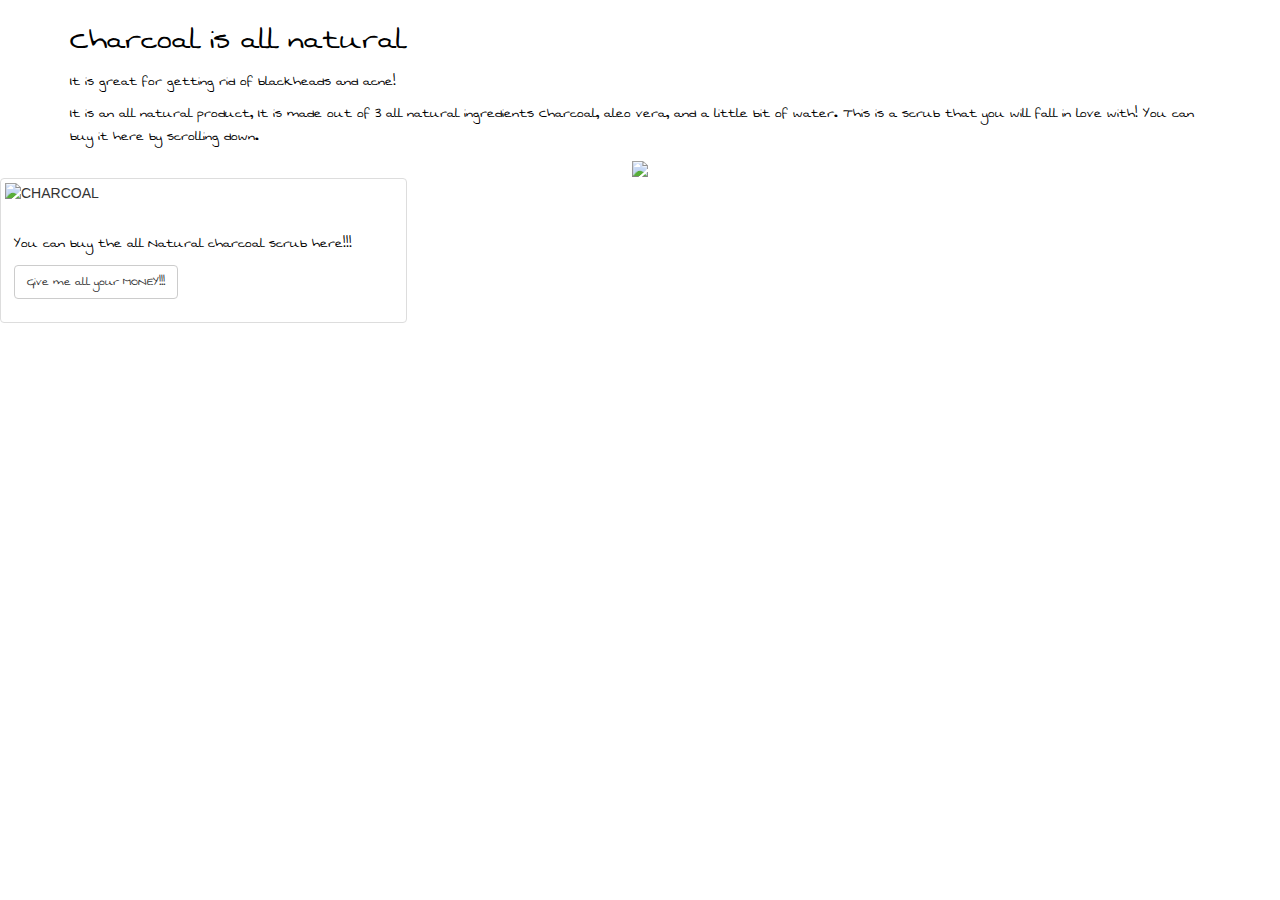
==== index.1.html @ 53dfaa62 "charcoal scrub" ====
<!DOCTYPE html>
<html>
<head><link href="https://fonts.googleapis.com/css?family=Ranga|Swanky+and+Moo+Moo" rel="stylesheet"> 
<link href="https://fonts.googleapis.com/css?family=Eagle+Lake|Pacifico" rel="stylesheet">
    <title>Charcoal</title>
    
    <!-- Latest compiled and minified CSS -->
<link rel="stylesheet" href="https://maxcdn.bootstrapcdn.com/bootstrap/3.3.7/css/bootstrap.min.css">

<!-- jQuery library -->
<script src="https://ajax.googleapis.com/ajax/libs/jquery/3.1.1/jquery.min.js"></script>

<!-- Latest compiled JavaScript -->
<script src="https://maxcdn.bootstrapcdn.com/bootstrap/3.3.7/js/bootstrap.min.js"></script>
<link rel="stylesheet" type="text/css" href="css/style.css?">
</head>
<body>
    <div class="Charcoal container">
        <h1>Charcoal is all natural </h1>
        
        <p> It is great for getting rid of blackheads and acne! </p>
    
    <p> It is an all natural product, It is made out of 3 all natural ingredients
    
    Charcoal, aleo vera, and a little bit of water. This is a scrub that you will fall in love with! You can buy it here by scrolling down.
    </p>
</div>
    <center><img src="http://livelovelaughlifestyle.com/wp-content/uploads/2016/02/Activated-carbon-powder-mound-000014241162_Full-1024x580.jpg"></center>




<div class="row">
  <div class="col-sm-6 col-md-4">
    <div class="thumbnail">
      <img src="https://img.wonderhowto.com/img/31/33/63557989271112/0/you-should-be-adding-charcoal-your-food-heres-why.w1456.jpg" alt="CHARCOAL">
      <div class="caption">
        <h3></h3>
        <p>You can buy the all Natural charcoal scrub here!!!</p>
   <p><a href="#" class="btn btn-default" role="button">Give me all your MONEY!!!</a></p>
      </div>
    </div>
  </div>
</div></body>
</html>
---- css/style.css ----
h1 {
            color: black;
            font-size: 36px;
            font-family:Swanky and Moo Moo;
        }
        
        p {
            color: black;
            font-size: 16px;
            font-family:Swanky and Moo Moo;
        }
        
        .Andy {
            background-color: black;
        }
        body {
            background-image: url("http://livelovelaughlifestyle.com/wp-content/uploads/2016/02/Activated-carbon-powder-mound-000014241162_Full.jpg");
        }
        h3 {
            color: black;
            font-size: 36px;
            font-family:Swanky and Moo Moo;
        }
         p2 {
            color: black;
            font-size: 26px;
            font-family: 'Eagle Lake', cursive;
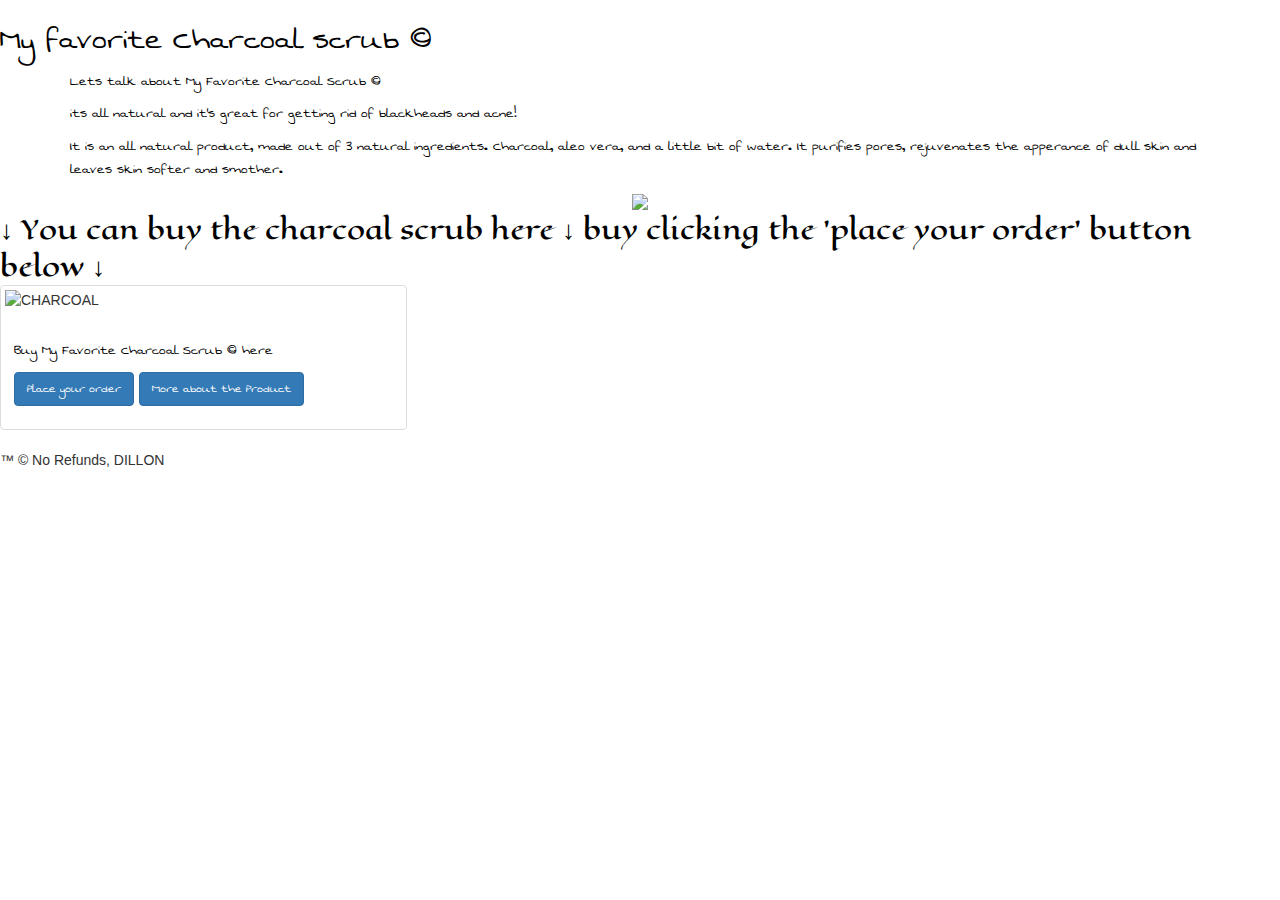
==== commit c1b22530: "charcoal scrub" ====
--- a/index.1.html
+++ b/index.1.html
@@ -1,9 +1,13 @@
+
 <!DOCTYPE html>
 <html>
 <head><link href="https://fonts.googleapis.com/css?family=Ranga|Swanky+and+Moo+Moo" rel="stylesheet"> 
 <link href="https://fonts.googleapis.com/css?family=Eagle+Lake|Pacifico" rel="stylesheet">
-    <title>Charcoal</title>
-    
+    <title>My Charcoal</title>
+
+    <h1>My favorite Charcoal scrub &#xa9;</h1>
+  </div>
+</div>
     <!-- Latest compiled and minified CSS -->
 <link rel="stylesheet" href="https://maxcdn.bootstrapcdn.com/bootstrap/3.3.7/css/bootstrap.min.css">
 
@@ -16,30 +20,31 @@
 </head>
 <body>
     <div class="Charcoal container">
-        <h1>Charcoal is all natural </h1>
+        <p>Lets talk about My Favorite Charcoal Scrub &#xa9;</p>
         
-        <p> It is great for getting rid of blackheads and acne! </p>
+        <p>its all natural and it's great for getting rid of blackheads and acne! </p>
+    <p> It is an all natural product, made out of 3 natural ingredients.
     
-    <p> It is an all natural product, It is made out of 3 all natural ingredients
+    Charcoal, aleo vera, and a little bit of water. It purifies pores, rejuvenates the apperance of dull skin and leaves skin softer and smother.
+    </p>
     
-    Charcoal, aleo vera, and a little bit of water. This is a scrub that you will fall in love with! You can buy it here by scrolling down.
-    </p>
 </div>
     <center><img src="http://livelovelaughlifestyle.com/wp-content/uploads/2016/02/Activated-carbon-powder-mound-000014241162_Full-1024x580.jpg"></center>
 
 
 
-
+<p2>&#x2193; You can buy the charcoal scrub here &#x2193; buy clicking the 'place your order' button below &#x2193;</p2>
 <div class="row">
   <div class="col-sm-6 col-md-4">
     <div class="thumbnail">
       <img src="https://img.wonderhowto.com/img/31/33/63557989271112/0/you-should-be-adding-charcoal-your-food-heres-why.w1456.jpg" alt="CHARCOAL">
       <div class="caption">
         <h3></h3>
-        <p>You can buy the all Natural charcoal scrub here!!!</p>
-   <p><a href="#" class="btn btn-default" role="button">Give me all your MONEY!!!</a></p>
+        <p>Buy My Favorite Charcoal Scrub &#xa9; here</p>
+      <p><a href="#" class="btn btn-primary" role="button">Place your order</a> <a href="#" class="btn btn-primary" role="button">More about the Product</a></p>
       </div>
     </div>
   </div>
 </div></body>
 </html>
+<p3>&#x2122; &#xa9; No Refunds, DILLON</p3>